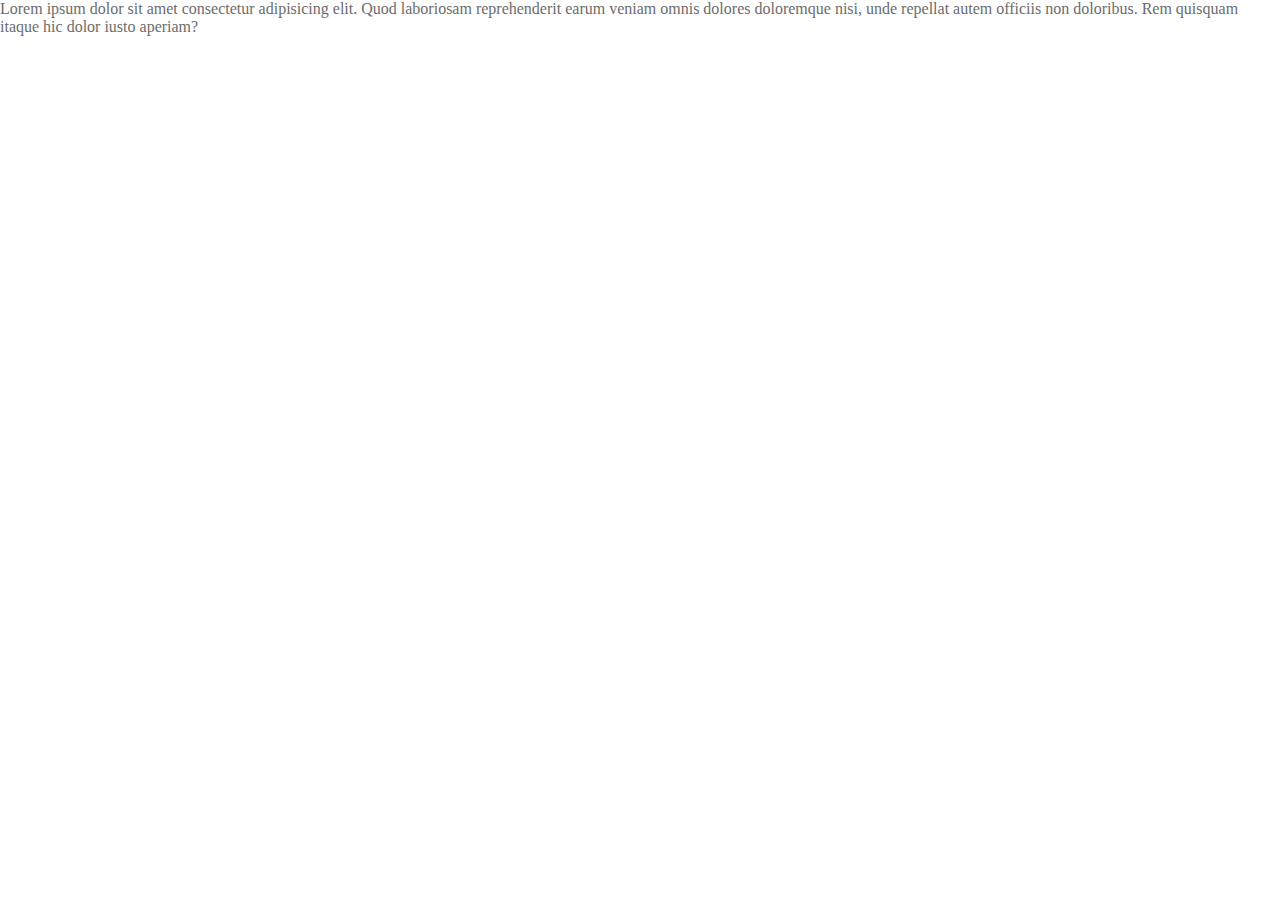
==== Travelgram/index.html @ ed027078 "initial style guide" ====
<!DOCTYPE html>
<html lang="pt-br">
<head>
    <meta charset="UTF-8">
    <meta name="viewport" content="width=device-width, initial-scale=1.0">
    <link rel="stylesheet" href="styles/index.css">
    <title>Travelgram | Perfil de viagens</title>
</head>
<body>
    <p>Lorem ipsum dolor sit amet consectetur adipisicing elit. Quod laboriosam reprehenderit earum veniam omnis dolores doloremque nisi, unde repellat autem officiis non doloribus. Rem quisquam itaque hic dolor iusto aperiam?</p>
</body>
</html>
---- Travelgram/styles/index.css ----
@import url(global.css);
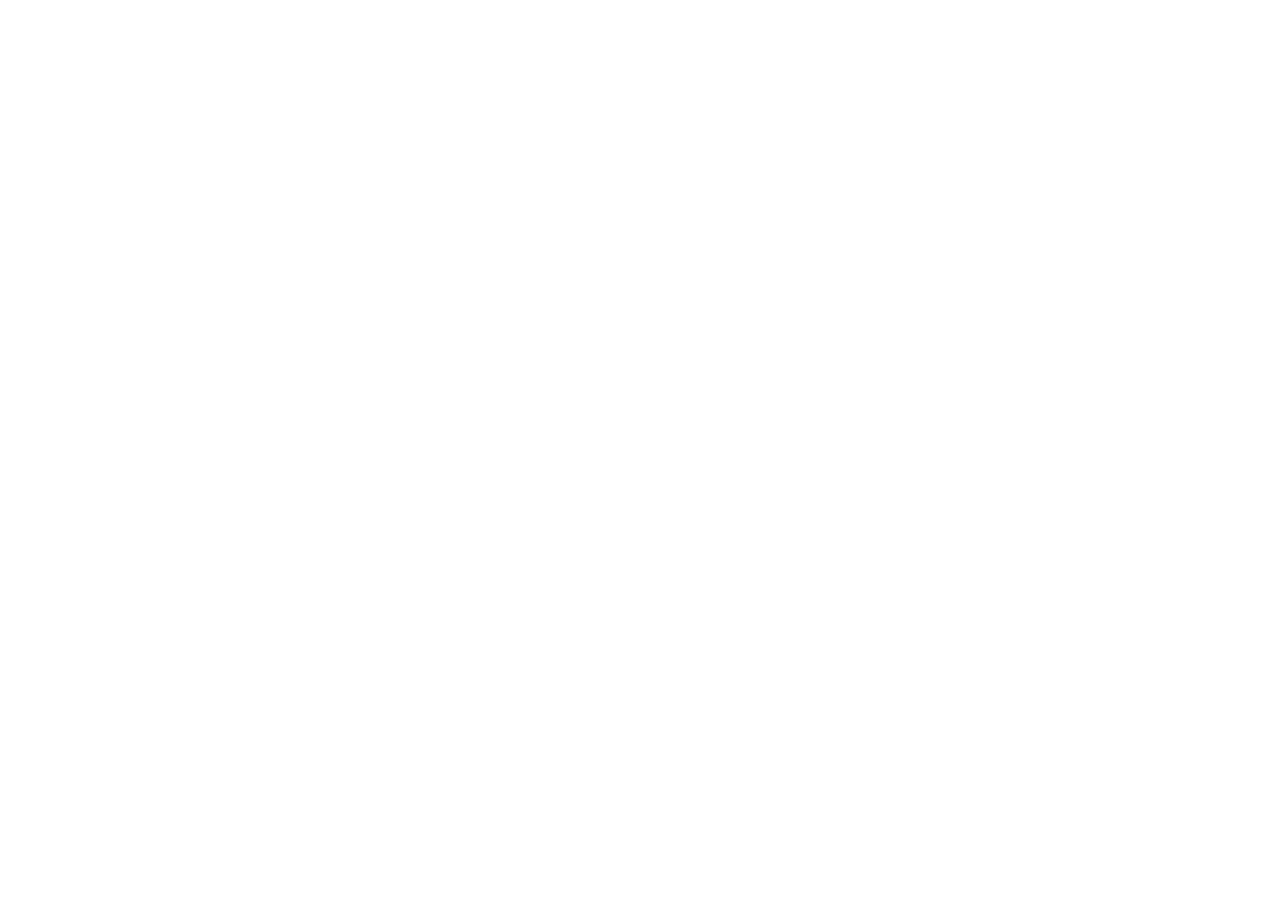
==== commit a8e2eac7: "fonts" ====
--- a/Travelgram/index.html
+++ b/Travelgram/index.html
@@ -4,9 +4,12 @@
     <meta charset="UTF-8">
     <meta name="viewport" content="width=device-width, initial-scale=1.0">
     <link rel="stylesheet" href="styles/index.css">
+    <link rel="preconnect" href="https://fonts.googleapis.com">
+<link rel="preconnect" href="https://fonts.gstatic.com" crossorigin>
+<link href="https://fonts.googleapis.com/css2?family=Bitter:ital,wght@0,100..900;1,100..900&family=Mukta:wght@400;700&family=Poppins:ital,wght@0,100;0,200;0,300;0,400;0,500;0,600;0,700;0,800;0,900;1,100;1,200;1,300;1,400;1,500;1,600;1,700;1,800;1,900&display=swap" rel="stylesheet">
     <title>Travelgram | Perfil de viagens</title>
 </head>
 <body>
-    <p>Lorem ipsum dolor sit amet consectetur adipisicing elit. Quod laboriosam reprehenderit earum veniam omnis dolores doloremque nisi, unde repellat autem officiis non doloribus. Rem quisquam itaque hic dolor iusto aperiam?</p>
+
 </body>
 </html>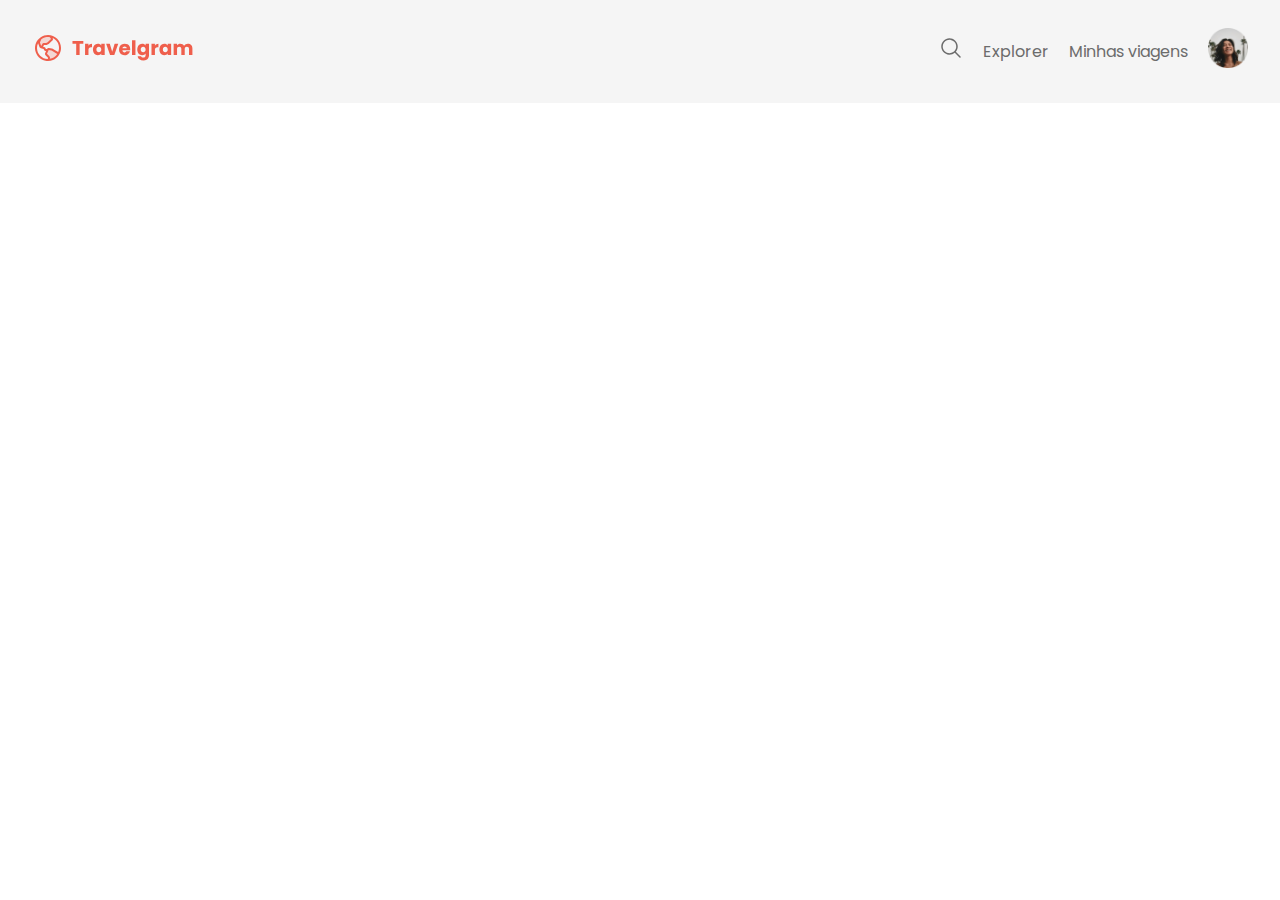
==== commit 3d17f851: "navegation" ====
--- a/Travelgram/index.html
+++ b/Travelgram/index.html
@@ -10,6 +10,18 @@
     <title>Travelgram | Perfil de viagens</title>
 </head>
 <body>
-
+    <div class="bg-surface-color">
+    <nav class="container">
+    <a href="#" id="logo">
+    <img src="assets/Logo.svg" alt="Logomarca">
+    </a>
+    <ul id="primary-menu">
+        <li><a><img src="assets/icons/MagnifyingGlass.svg" alt="ícone de lupa"></a></li>
+        <li><a href="#">Explorer</a></li>
+        <li><a href="#">Minhas viagens</a></li>
+        <li><a href="#"><img src="assets/Profile pic.png" alt="Imagem de Isabela Torres"></a></li>
+    </ul>
+    </nav>
+    </div>
 </body>
 </html>--- a/Travelgram/styles/index.css
+++ b/Travelgram/styles/index.css
@@ -1 +1,2 @@
 @import url(global.css);
+@import url(nav.css);